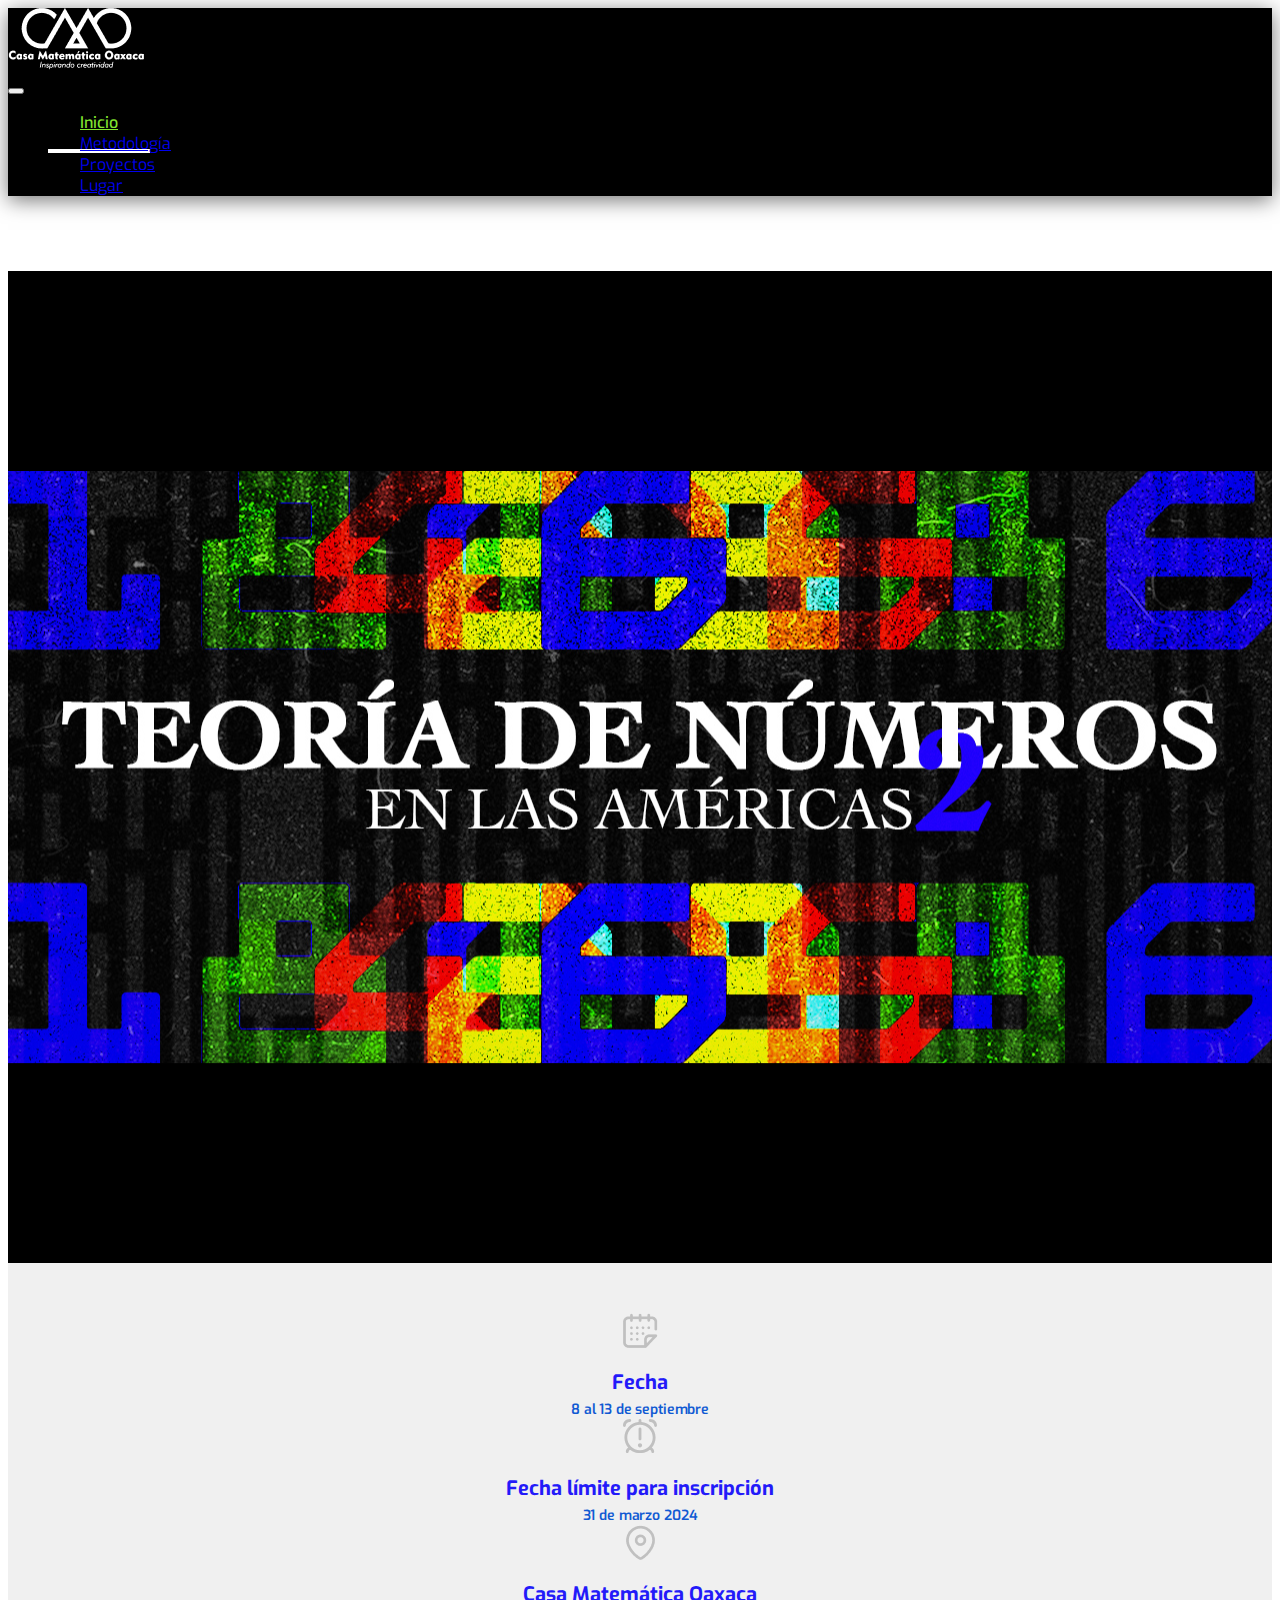
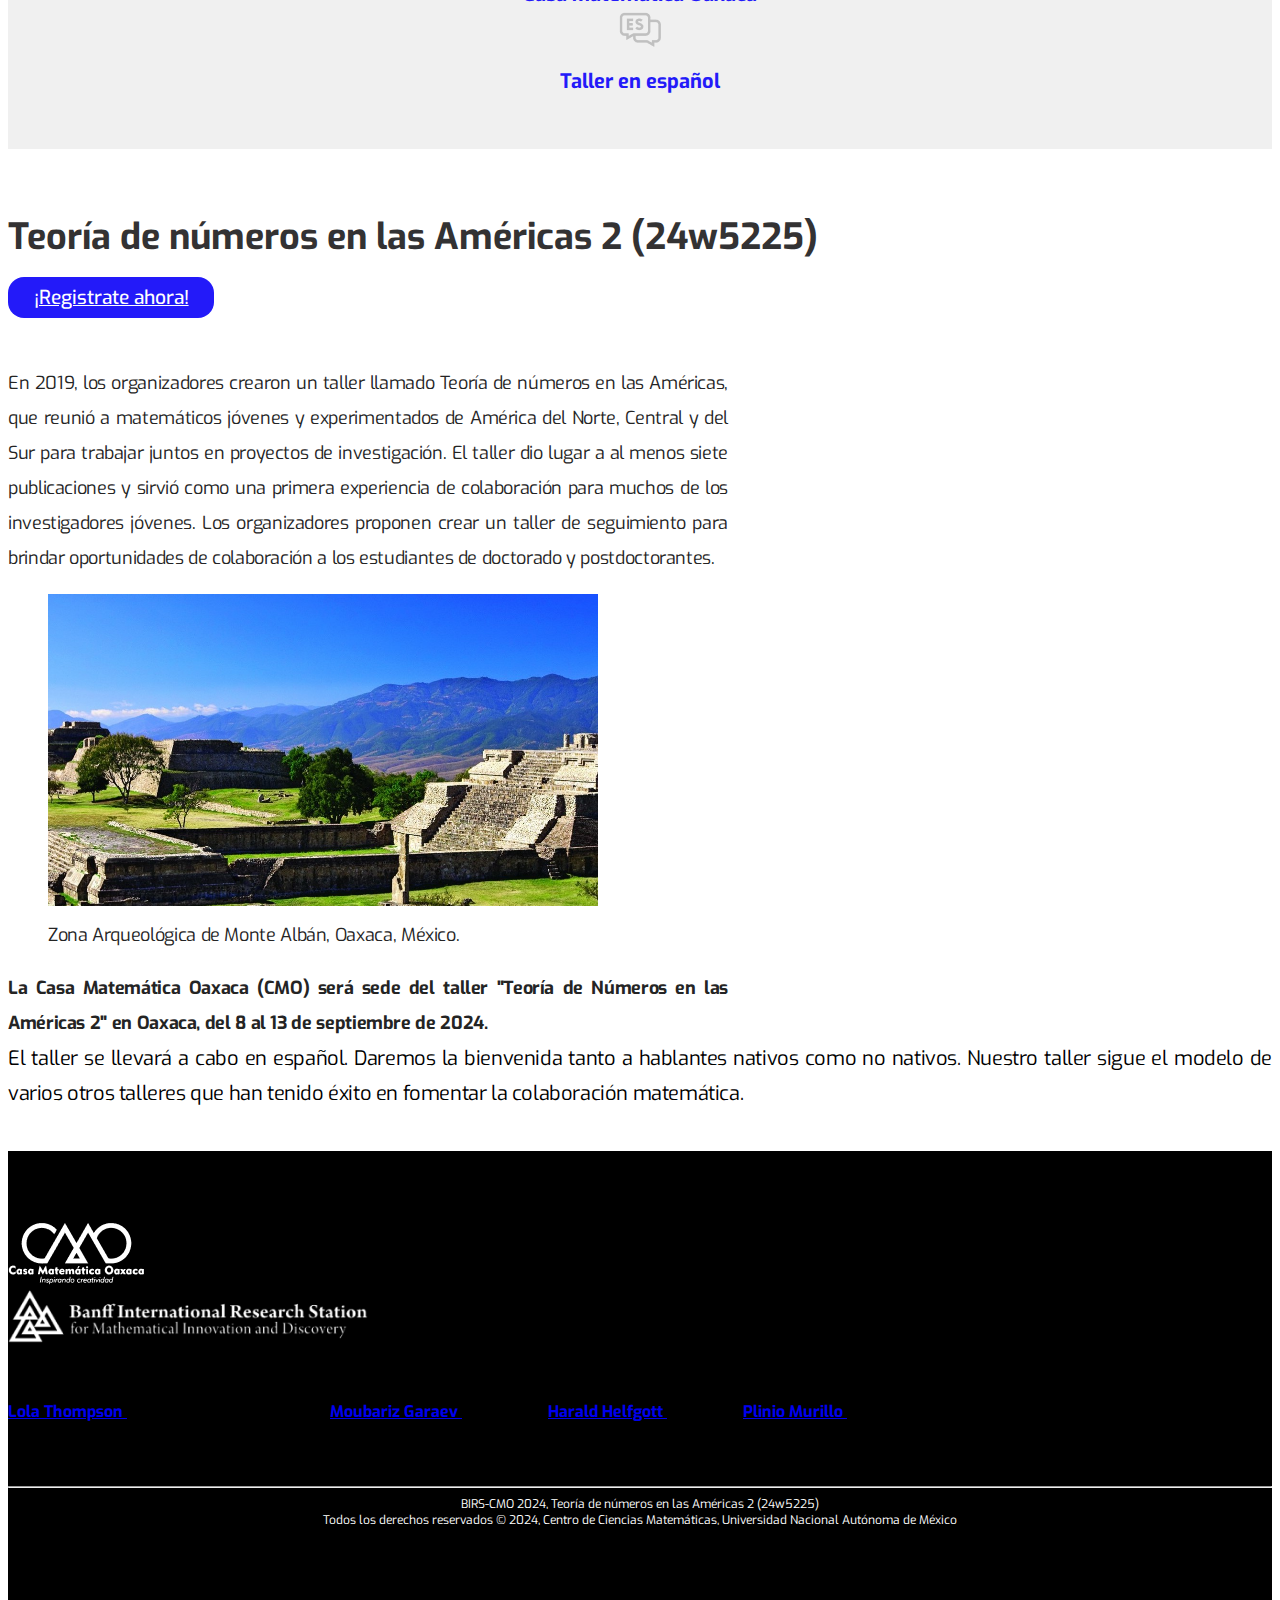
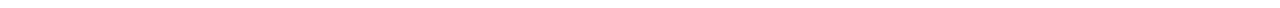
==== index.html @ ac8e4919 "ultimos ajustes" ====
<!doctype html>
<html lang="en">
<head>
    <meta charset="utf-8">
    <meta name="viewport" content="width=device-width, initial-scale=1">

    <link rel="preconnect" href="https://fonts.googleapis.com">
    <link rel="preconnect" href="https://fonts.gstatic.com" crossorigin>
    <link href="https://fonts.googleapis.com/css2?family=Exo:ital,wght@0,100;0,200;0,300;0,400;0,500;0,600;0,700;0,800;0,900;1,100;1,200;1,300;1,400;1,500;1,600;1,700;1,800;1,900&display=swap" rel="stylesheet">
    <link href="https://cdn.jsdelivr.net/npm/bootstrap@5.0.2/dist/css/bootstrap.min.css" rel="stylesheet" integrity="sha384-EVSTQN3/azprG1Anm3QDgpJLIm9Nao0Yz1ztcQTwFspd3yD65VohhpuuCOmLASjC" crossorigin="anonymous">
    <link rel="stylesheet" href="css/ccm.css">

    <title>Teoría de números en las Américas 2 (24w5225)</title>

</head>
<body>

<nav class="shadow navbar navbar-expand-lg navbar-dark fixed-top">
    <div class="container">
        <div>
            <img class="d-none d-md-inline-block" src="img/CMO.png" alt="Escudo UNAM" alt="Casa Matemática Oaxaca">
        </div>
        <button class="navbar-toggler" type="button" data-bs-toggle="collapse" data-bs-target="#navbarNav" aria-controls="navbarNav" aria-expanded="false" aria-label="Toggle navigation">
            <span class="navbar-toggler-icon"></span>
        </button>
        <div class="collapse navbar-collapse" id="navbarNav">
            <ul class="navbar-nav ms-auto ">
                <li class="nav-item">
                    <a class="nav-link active" aria-current="page" href="index.html">Inicio</a>
                </li>
                <li class="nav-item">
                    <a class="nav-link" href="metodologia.html">Metodología</a>
                </li>
                <li class="nav-item">
                    <a class="nav-link" href="proyectos.html">Proyectos</a>
                </li>
                <li class="nav-item">
                    <a class="nav-link" href="lugar.html">Lugar</a>
                </li>
            </ul>
        </div>
    </div>
</nav>

<div class="hero-image">

</div>

<section id="infographic">
    <div class="container">
        <div class="d-flex flex-column flex-md-row justify-content-evenly">
            <div class="d-flex flex-column mb-5">
                <div class="info-icon">
                    <img class="img" src="img/calendar.png" alt="Location icon">
                </div>
                <div class="info-graph-title">Fecha</div>
                <div class="info-graph-subtitle">8 al 13 de septiembre</div>
            </div>
            <div class="d-flex flex-column mb-5">
                <div class="info-icon">
                    <svg width="34" height="35" viewBox="0 0 34 35" fill="none" xmlns="http://www.w3.org/2000/svg">
                        <g opacity="0.2" clip-path="url(#clip0_27_1245)">
                            <path d="M18.4172 3.02326V1.54142C18.4172 0.758006 17.7839 0.124756 17.0005 0.124756C16.2171 0.124756 15.5838 0.758006 15.5838 1.54142V3.02326C7.6519 3.74151 1.41715 10.4268 1.41715 18.5414C1.41715 22.4203 2.84232 25.9733 5.1954 28.7032C3.9969 29.3393 2.83382 30.5689 2.83382 32.7081C2.83382 33.4915 3.46707 34.1248 4.25049 34.1248C5.0339 34.1248 5.66715 33.4915 5.66715 32.7081C5.66715 31.2914 6.88265 31.0166 7.23965 30.967C7.33882 30.9557 7.43515 30.9344 7.52582 30.9047C10.1537 32.922 13.439 34.1248 16.9991 34.1248C20.5592 34.1248 23.8487 32.922 26.4766 30.9018C26.5616 30.9302 26.6508 30.9514 26.7429 30.9642C27.1169 31.0152 28.3324 31.29 28.3324 32.7067C28.3324 33.4901 28.9657 34.1233 29.7491 34.1233C30.5325 34.1233 31.1657 33.4901 31.1657 32.7067C31.1657 30.5675 30.0027 29.3378 28.8042 28.7018C31.1572 25.9718 32.5824 22.4188 32.5824 18.54C32.5824 10.4253 26.3477 3.74009 18.4157 3.02184L18.4172 3.02326ZM4.25049 18.5414C4.25049 11.5105 9.96957 5.79142 17.0005 5.79142C24.0314 5.79142 29.7505 11.5105 29.7505 18.5414C29.7505 25.5723 24.0314 31.2914 17.0005 31.2914C9.96957 31.2914 4.25049 25.5723 4.25049 18.5414ZM34.0005 6.49976C34.0005 7.28317 33.3672 7.91642 32.5838 7.91642C31.8004 7.91642 31.1672 7.28317 31.1672 6.49976C31.1672 4.78276 29.7831 2.95809 27.2217 2.95809C26.4383 2.95809 25.8051 2.32484 25.8051 1.54142C25.8051 0.758006 26.4383 0.124756 27.2217 0.124756C31.0241 0.124756 34.0005 2.92551 34.0005 6.49976ZM1.41715 7.91642C0.633738 7.91642 0.000488281 7.28317 0.000488281 6.49976C0.000488281 2.92551 2.97832 0.124756 6.77924 0.124756C7.56265 0.124756 8.1959 0.758006 8.1959 1.54142C8.1959 2.32484 7.56265 2.95809 6.77924 2.95809C4.21649 2.95809 2.83382 4.78276 2.83382 6.49976C2.83382 7.28317 2.20057 7.91642 1.41715 7.91642ZM18.4172 10.0414V19.9581C18.4172 20.7415 17.7839 21.3748 17.0005 21.3748C16.2171 21.3748 15.5838 20.7415 15.5838 19.9581V10.0414C15.5838 9.25801 16.2171 8.62476 17.0005 8.62476C17.7839 8.62476 18.4172 9.25801 18.4172 10.0414ZM19.1255 26.3331C19.1255 27.5061 18.1735 28.4581 17.0005 28.4581C15.8275 28.4581 14.8755 27.5061 14.8755 26.3331C14.8755 25.1601 15.8275 24.2081 17.0005 24.2081C18.1735 24.2081 19.1255 25.1601 19.1255 26.3331Z" fill="black"/>
                        </g>
                        <defs>
                            <clipPath id="clip0_27_1245">
                                <rect width="34" height="34" fill="white" transform="translate(0.000488281 0.124756)"/>
                            </clipPath>
                        </defs>
                    </svg></div>
                <div class="info-graph-title">Fecha límite para inscripción</div>
                <div class="info-graph-subtitle">31 de marzo 2024</div>
            </div>

            <div class="d-flex flex-column mb-5">
                <div class="info-icon">
                    <img class="img" src="img/location.png" alt="Location icon">
                </div>
                <div class="info-graph-title">Casa Matemática Oaxaca</div>
            </div>
            <div class="d-flex flex-column mb-5">
                <div class="info-icon">
                    <img class="img" src="img/message.png" alt="Languaje icon">
                </div>
                <div class="info-graph-title">Taller en español</div>
            </div>
        </div>
    </div>

</section>

<section id="program">
    <div class="container">
        <h1>Teoría de números en las Américas 2 (24w5225)</h1>
        <div class="d-flex justify-content-center">
            <div class="text-align-center">
                <a href="#" class="btn btn-primary btn-lg mt-5 rounded-pill" tabindex="-1" role="button" aria-disabled="true">¡Registrate ahora!</a>
            </div>
        </div>
        <div class="course row d-flex flex-row">
            <div class="abstract col-lg-6 col-xs-12 col-sm-12 justify-content-center d-flex flex-column ">
                En 2019, los organizadores crearon un taller llamado Teoría de números en las Américas, que reunió a matemáticos
                jóvenes y experimentados de América del Norte, Central y del Sur para trabajar juntos en proyectos de investigación.
                El taller dio lugar a al menos siete publicaciones y sirvió como una primera experiencia de colaboración para
                muchos de los investigadores jóvenes. Los organizadores proponen crear un taller de seguimiento para brindar
                oportunidades de colaboración a los estudiantes de doctorado y postdoctorantes.</div>
            <div class="abstract col-lg-6 col-xs-12 col-sm-12 col-md-6 d-flex align-items-center justify-content-center ">

                <figure class="figure">
                    <img src="img/montealban.jpeg" class="figure-img img-fluid rounded" width="550px" height="312px">
                    <figcaption class="figure-caption text-end">Zona Arqueológica de Monte Albán, Oaxaca, México.</figcaption>
                </figure>

            </div>
            <div class="abstract col-lg-6 d-flex justify-content-center col-sm-12 col-xs-12 col-md-12 ">
                <strong> La Casa Matemática Oaxaca (CMO) será sede del taller "Teoría de Números en las Américas 2" en Oaxaca,
                    del 8 al 13 de septiembre de 2024.</strong>
            </div>
        </div>

        <div class="p-5 black mt-5 bg-dark text-white container-fluid ">
            El taller se llevará a cabo en español. Daremos la bienvenida tanto a hablantes nativos como no nativos.
            Nuestro taller sigue el modelo de varios otros talleres que han tenido éxito en fomentar la colaboración
            matemática.
        </div>

</section>



<section id="footer">
    <div class="container ">
        <div class="d-flex flex-column justify-content-center flex-md-row justify-content-md-around">
          <!--  <div class="sponsor mb-3"><img src="img/UNAM.png" alt="Logo UNAM"></div>
            <div class="sponsor mb-3"><img src="img/CCM.png" alt="Logo CCM"></div>-->
            <a href="https://www.birs.ca/cmo" target="_blank">
                <div class="sponsor mb-3"><img src="img/CMO.png" alt="Logo Casa Matemática Oaxaca"></div>
            </a>
            <a href="https://www.birs.ca/" target="_blank">
                <div class="sponsor mb-3"><img src="img/BANF.png" width="360px" alt="Logo BANF"></div>
            </a>
        </div>
        <div class="pt-3 d-flex flex-column justify-content-center flex-md-row justify-content-md-around">
            <p class="text-white"><strong>Comité organizador</strong></p>
        </div>
        <div class="d-flex flex-column justify-content-center flex-md-row justify-content-md-around">
            <p class="text-white">
                <a href="http://www.lolathompson.com/" target="_blank" class="link-light">
                    <strong>Lola Thompson</strong>
                </a>
                - <em>Universidad de Utrecht</em> &nbsp;&nbsp;|&nbsp;&nbsp;
                <a href="https://matmor.unam.mx/~garaev/" target="_blank" class="link-light">
                    <strong>Moubariz Garaev</strong>
                </a>
                – <em>UNAM</em> &nbsp;&nbsp;|&nbsp;&nbsp;
                <a href="https://webusers.imj-prg.fr/~harald.helfgott/anglais/" target="_blank" class="link-light">
                    <strong>Harald Helfgott</strong>
                </a>
                - <em>CNRS</em> &nbsp;&nbsp;|&nbsp;&nbsp;
                <a href="https://sites.google.com/view/pliniogpmurillo" target="_blank" class="link-light">
                    <strong>Plinio Murillo</strong>
                </a>
                - <em>Universidad Federal Fluminense</em>
            </p>
        </div>
        <hr>
        <div class="copyright">
            BIRS-CMO 2024, Teoría de números en las Américas 2 (24w5225)<br>
            Todos los derechos reservados © 2024, Centro de Ciencias Matemáticas, Universidad Nacional Autónoma de México
        </div>
    </div>
</section>

<script src="https://cdn.jsdelivr.net/npm/bootstrap@5.0.2/dist/js/bootstrap.bundle.min.js" integrity="sha384-MrcW6ZMFYlzcLA8Nl+NtUVF0sA7MsXsP1UyJoMp4YLEuNSfAP+JcXn/tWtIaxVXM" crossorigin="anonymous"></script>

</body>
</html>
---- css/ccm.css ----
body, html {
    font-family: 'Exo', sans-serif;
}

.hero-image {
    /*background-image: url("../img/BANNER_INICIO1.jpg");*/
    /*background-repeat: no-repeat;*/
    /*background-size: cover;*/
    /*position: relative;*/
    /* min-height: 550px; */
    /* padding: 16px; */
    /*z-index: 0;*/
    margin-bottom: 24px;
    margin-top: 75px;
}

.hero-text {
    margin-top: 30px;
    max-width: 100%;
}

.hero-l {
    margin-left: 12px;
    margin-top: 200px;
}

.hero-title-blue {
    font-style: normal;
    font-weight: 900;
    font-size: 50px;
    line-height: 52px;
    color: #105AD3;
}

.hero-title-red {
    font-weight: 700;
    font-size: 32px;
    line-height: 34px;
    color: #EF255A;
}

.hero-subtitle-red {
    font-weight: 400;
    font-size: 24px;
    line-height: 28px;
    color: #EF255A;
    max-width: 80%;
}

.hero-location {
    font-size: 16px;
    line-height: 20px;
    color: #969696;
    max-width: 70%;

}

.hero-r {
    position: relative;
}

.hero-year {
    font-weight: 900;
    font-size: 62px;
    line-height: 64px;
    color: #969696;
    position: absolute;
    transform-origin: 0 0;
    transform: rotate(90deg);
    left: 12px;
    top: 200px;
}

.btn {
    padding: 0.5rem 1.6rem;
    font-size: 1.2rem;
    font-weight: 500;
    border-radius: 1rem;
    transition: color .15s ease-in-out,background-color .15s ease-in-out,border-color .15s ease-in-out,box-shadow .15s ease-in-out;
}

.btn-primary {
    color: #fff;
    background-color: #231AF9;
    border-color: #231AF9;
}

.btn-success {
    color: #fff;
    background-color: #105AD3;
    border-color: #105AD3;
}

.btn-success:hover {
    color: #fff;
    background-color: #0e4297;
    border-color: #0e4297;
}

#infographic {
    padding: 50px 0;
    background-color: #F0F0F0;
}

.info-icon {
    text-align: center;
    margin-bottom: 16px;
}

.info-graph-title {
    font-weight: 700;
    font-size: 20px;
    line-height: 27px;
    text-align: center;
    color: #231AF9;
    margin-bottom: 4px;
}

.info-graph-subtitle {
    font-weight: 600;
    font-size: 14px;
    line-height: 19px;
    /* identical to box height */

    text-align: center;
    letter-spacing: -0.01em;

    color: #105AD3;
    /*color: #878787; */
}

#program {
    padding: 40px 0;
}

#program h1 {
    font-weight: 700;
    font-size: 36px;
    line-height: 48px;
    color: #333233;
}

.course {
    margin-top: 3.5rem;
}

.course-title {
    font-weight: 700;
    font-size: 24px;
    line-height: 24px;
    color: #CF305A;
    margin-bottom: 8px;
    margin-top: 32px;
    max-width: 720px;
}

.professor {
    font-weight: 700;
    font-size: 18px;
    line-height: 19px;
    color: #105AD3;

}

.university {
    font-size: 18px;
    margin-left: 12px;
    color: #767676;
}

.abstract {
    font-weight: 400;
    font-size: 16px;
    line-height: 35px;
    letter-spacing: -0.02em;
    max-width: 720px;
    color: #242424;
    margin-top: 12px;
    text-align: justify;
    text-justify: inter-word;
}

.black {
    font-weight: 400;
    font-size: 20px;
    line-height: 35px;
    letter-spacing: -0.02em;
    text-align: justify;
    text-justify: inter-word;
}

.text-primary {
    color: #231AF9!important;
}

.bg-primary {
    background-color: #231AF9!important;
}

.border-primary {
    border-color: #231AF9!important;
}

#dinamica {
    padding: 60px 0;
}

#dinamica p {
    max-width: 720px;
}

.timeline-section {
    background-color: #F0F0F0;
    padding: 48px 24px;
    overflow: scroll;
}

.timeline-container {
    position: relative;

    min-height: 150px;
    /*min-width: 700px;*/
}

.timeline-container::after {
    content: '';
    position: absolute;
    top: 50%;
    left: 0;
    border-top: 1px solid#105AD3;
    background: #105AD3;
    width: 100%;
    transform: translateY(-50%);
}

.tl-top {
    position: relative;
    min-width: 100px;
}

.tl-down {
    position: relative;
    min-width: 100px;
}

.tl-top::after {
    content: '';
    position: absolute;
    top: 3.5rem;
    bottom: 50%;
    left: 50%;
    border-right: 1px solid #105AD3;
    z-index: 1;
}

.tl-down::after {
    content: '';
    position: absolute;
    bottom: 3.5rem;
    top: 50%;
    left: 50%;
    border-right: 1px solid #105AD3;
    z-index: 1;
}

.tl-circle {
    margin: auto;
    height: 10px;
    width: 10px;
    background-color: #105AD3;
    border-radius: 50%;
    display: inline-block;
}

.tl-item {
    position: relative;
}

.tl-top .tl-item::after {
    /* The circles on the timeline */
    content: '';
    position: absolute;
    width: 10px;
    height: 10px;
    top: 28px;
    left: 45.5px;
    background-color: #105AD3;
    border: 1px solid #105AD3;
    border-radius: 50%;
    z-index: 1;
}

.tl-down .tl-item::before {
    /* The circles on the timeline */
    content: '';
    position: absolute;
    width: 10px;
    height: 10px;
    top: -12px;
    left: 45.5px;
    background-color: #105AD3;
    border: 1px solid #105AD3;
    border-radius: 50%;
    z-index: 1;
}

.text-red {
    font-weight: 700;
    font-size: 18px;
    color: #EF255A;
    text-align: center;
}

#proyectos {
    padding: 60px 0;
}

#proyectos p {
    max-width: 720px;
}

.mw-720 {
    max-width: 720px;
}

.minw-960 {
    min-width: 960px;
}

.text-blue {
    color: #105AD3;
    font-weight: 500;
}

#schedule {
    padding: 72px 0;
    background-color: #F0F0F0;
}

#footer {
    padding: 72px 0;
    background-color: black;
}

#footer hr {
    margin-top: 64px;
    color: #FFFFFF;
}

.copyright {
    font-weight: 400;
    font-size: 12px;
    line-height: 16px;
    text-align: center;
    color: #FFFFFF;
}

.navbar {
    box-shadow: 0 4px 20px rgba(0, 0, 0, 0.55)!important;
    z-index:1;
    background-color: black;

}

.nav-link {
    padding: 1rem 3em;
}

.navbar-dark .navbar-nav .nav-link.active, .navbar-dark .navbar-nav .show>.nav-link {
    color: #82E52F;
    font-weight: 500;
    border-bottom: 4px solid #fff!important;

}

.nav-tabs .nav-item.show .nav-link, .nav-tabs .nav-link.active {
    color: #495057;
    background-color: #ffecec;
    border-color: #dee2e6 #dee2e6 #f90000;
}

.table>:not(caption)>*>* {
    padding: 1.2rem 0.5rem;
}

#comite {
    padding: 40px 0;
}

#comite h3 {
    font-weight: 700;
    font-size: 24px;
    line-height: 27px;
    color: #EF255A;
    margin-bottom: 28px;

}

.list-group {
    max-width: 480px;
}


@media (min-width: 992px) {
    .navbar-expand-lg .navbar-nav .nav-link {
        padding-right: 2rem;
        padding-left: 2rem;
    }
}

@media (min-width: 576px) {

    .abstract {
        font-size: 18px;
    }

    .hero-image {
        min-height: 700px;
    }

    .hero-l {
        margin-left: 180px;
    }
}


@media (min-width: 768px) {

    .hero-image {
        background-image: url("../img/TEXT-BANNER.png");
        background-repeat: no-repeat;
        background-size: auto;
        background-position: center;
        position: relative;
        min-height: 592px;
        padding: 200px 200px;
        z-index: 0;
        margin-bottom: 0;
        background-color: black;

    }

    .hero-text {
        margin-left: 6rem!important;
    }

    .hero-l {
        margin-left: 180px;
        margin-top: 0px;
    }

    .hero-title-blue {
        font-style: normal;
        font-weight: 900;
        font-size: 135px;
        line-height: 120px;
        color: #105AD3;
    }

    .hero-title-red {
        font-weight: 700;
        font-size: 48px;
        line-height: 58px;
        color: #EF255A;
    }

    .hero-subtitle-red {
        font-weight: 400;
        font-size: 40px;
        line-height: 58px;
        color: #EF255A;
    }

    .hero-location {
        font-size: 18px;
        line-height: 22px;
        /* identical to box height */
        color: #969696;
    }

    .hero-r {
        position: relative;
    }

    .hero-year {
        font-weight: 900;
        font-size: 94px;
        line-height: 124px;
        color: #969696;
        position: absolute;
        transform-origin: 0 0;
        transform: rotate(90deg);
        left: 120px;
        top: auto;
    }

}
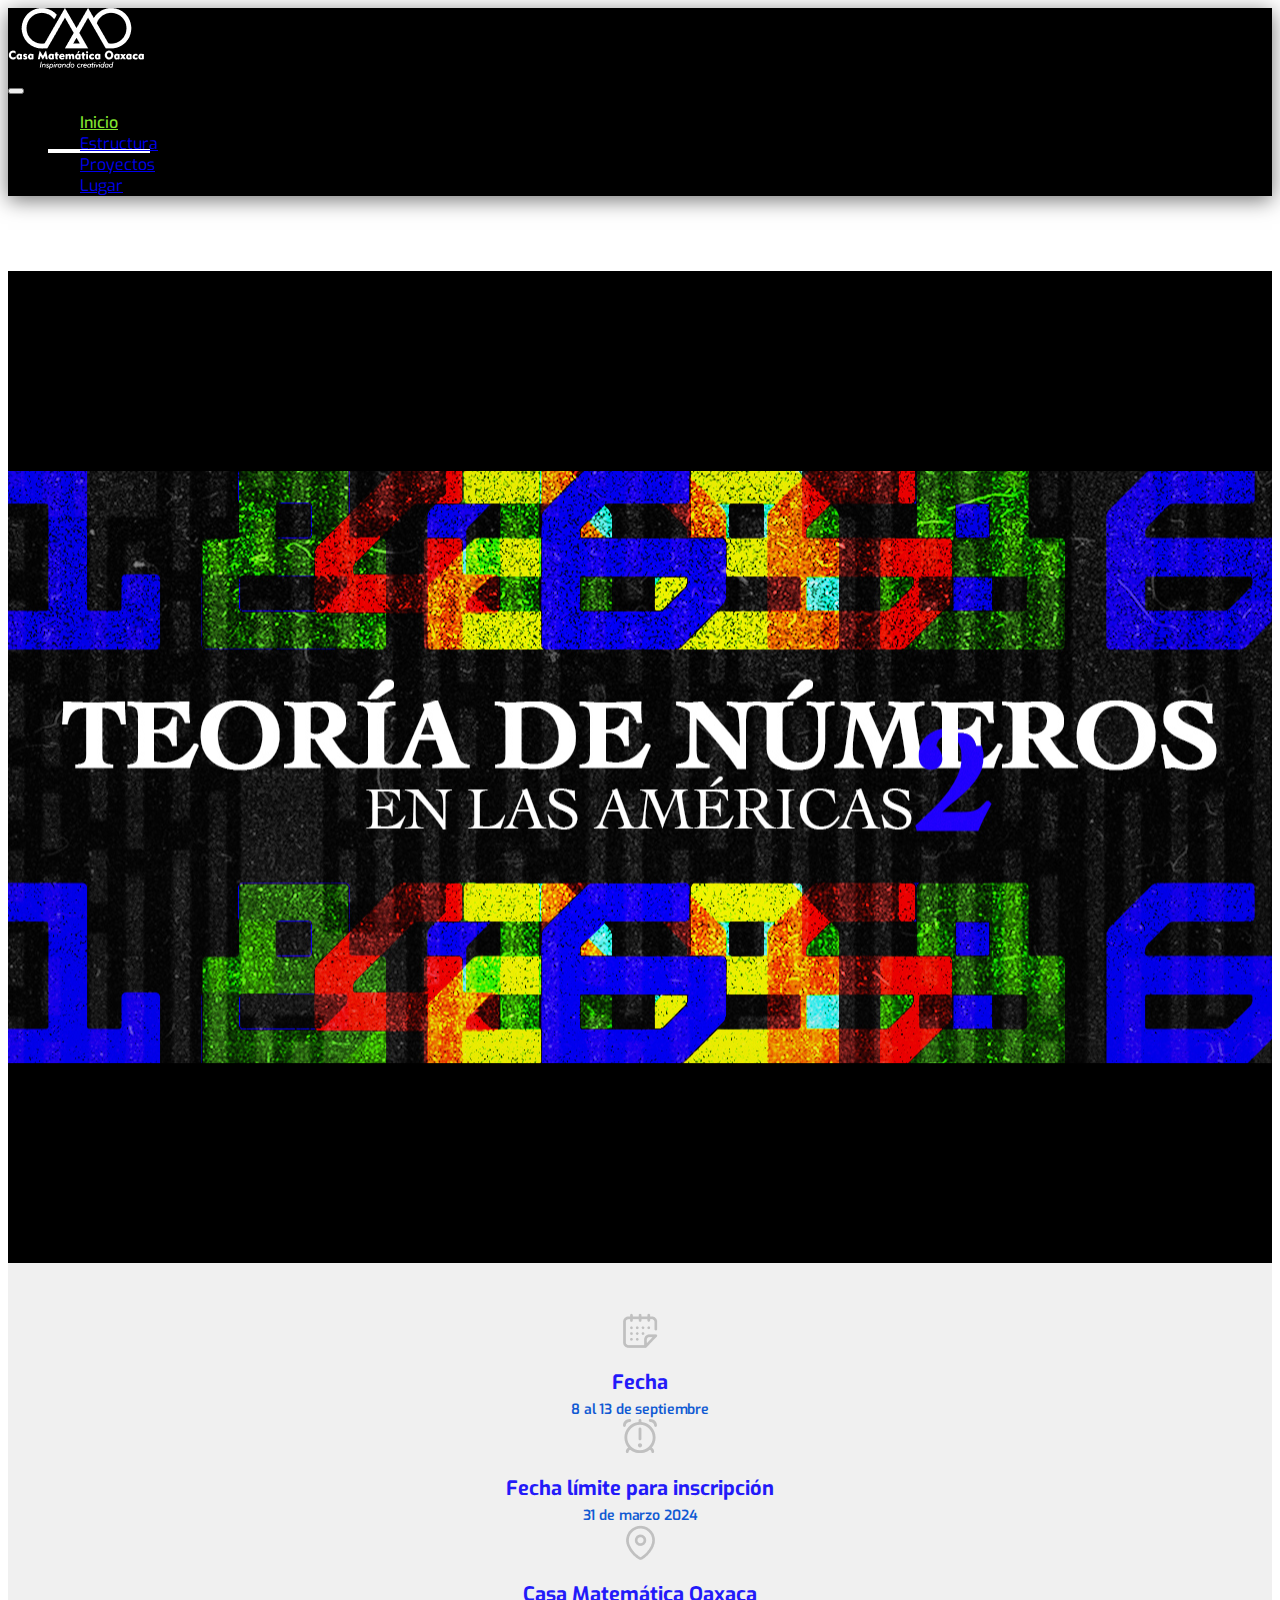
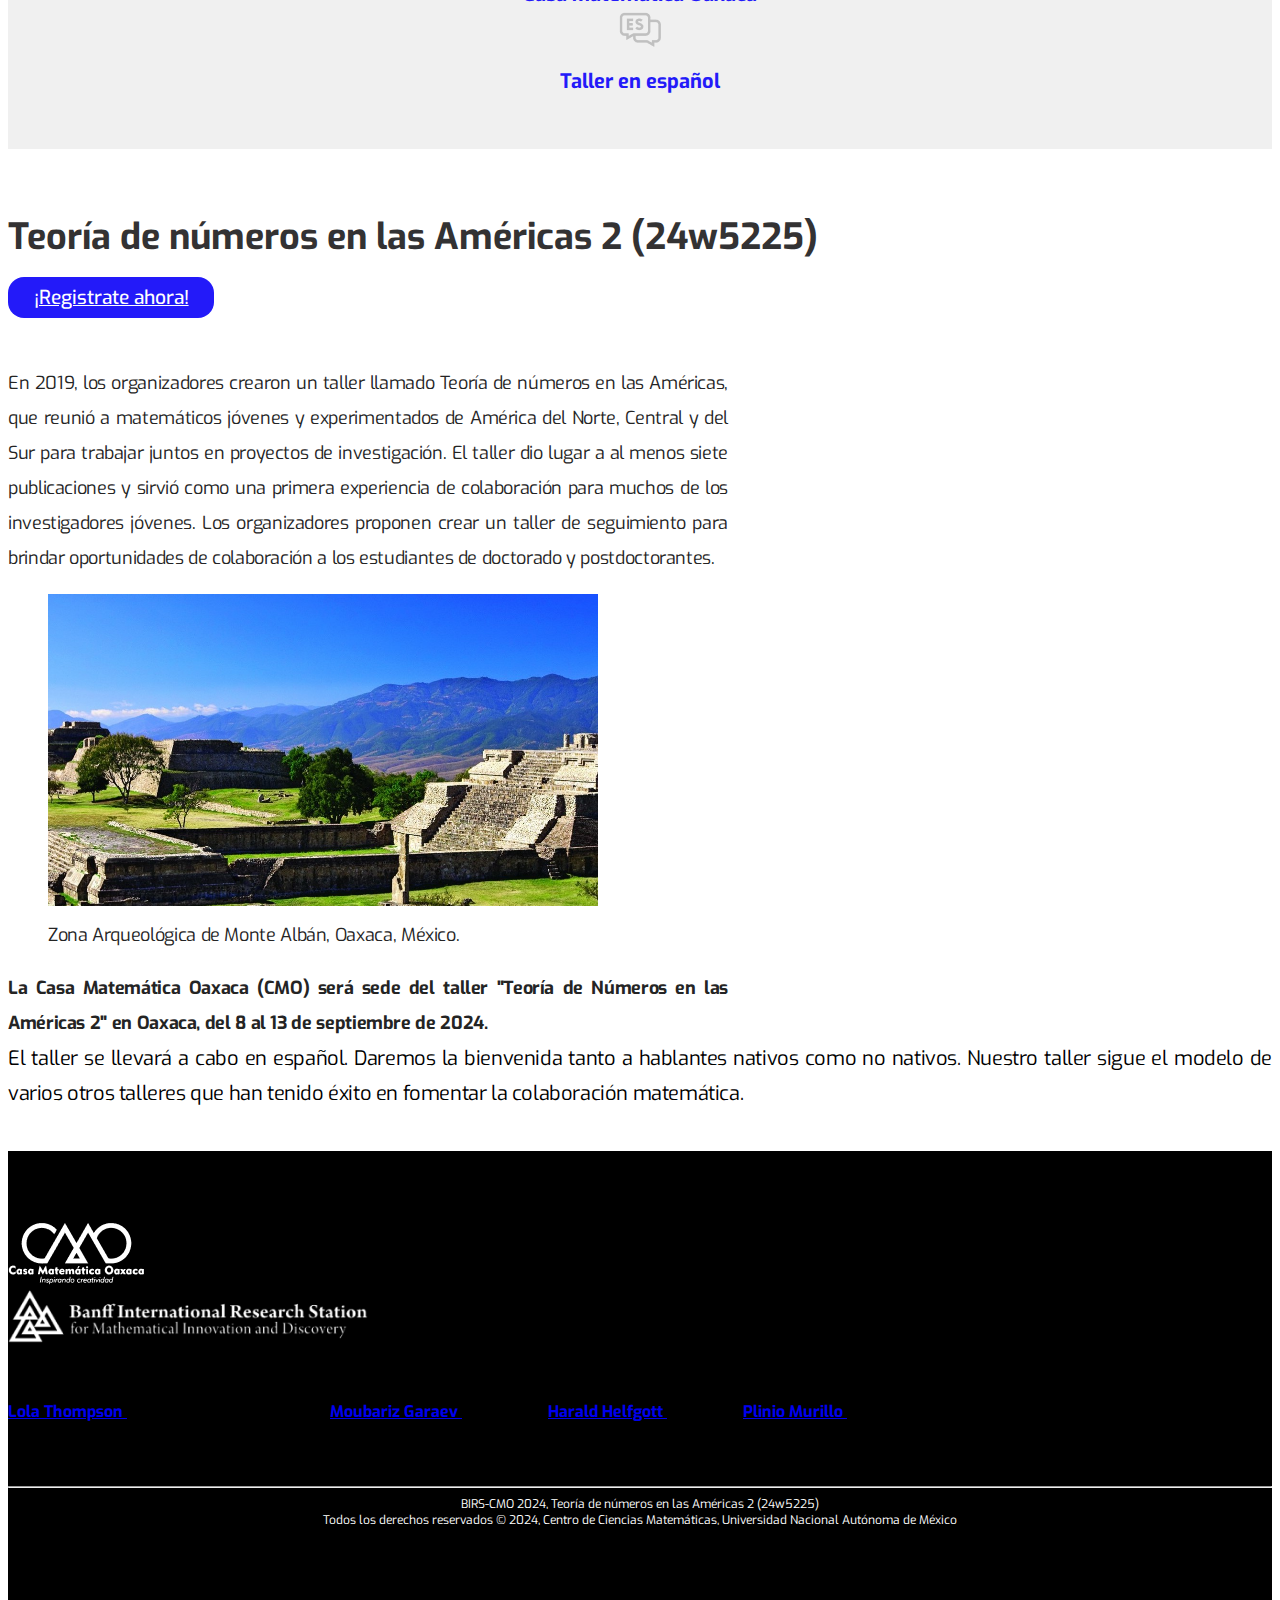
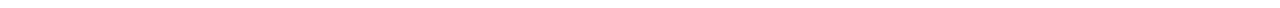
==== commit e3d11a0d: "cambio metodologia por estructura" ====
--- a/index.html
+++ b/index.html
@@ -29,7 +29,7 @@
                     <a class="nav-link active" aria-current="page" href="index.html">Inicio</a>
                 </li>
                 <li class="nav-item">
-                    <a class="nav-link" href="metodologia.html">Metodología</a>
+                    <a class="nav-link" href="estructura.html">Estructura</a>
                 </li>
                 <li class="nav-item">
                     <a class="nav-link" href="proyectos.html">Proyectos</a>
@@ -94,7 +94,7 @@
         <h1>Teoría de números en las Américas 2 (24w5225)</h1>
         <div class="d-flex justify-content-center">
             <div class="text-align-center">
-                <a href="#" class="btn btn-primary btn-lg mt-5 rounded-pill" tabindex="-1" role="button" aria-disabled="true">¡Registrate ahora!</a>
+                <a href="https://tic.matmor.unam.mx/birs-cmo/registro/new" target="_blank" class="btn btn-primary btn-lg mt-5 rounded-pill" tabindex="-1" role="button" aria-disabled="true">¡Registrate ahora!</a>
             </div>
         </div>
         <div class="course row d-flex flex-row">
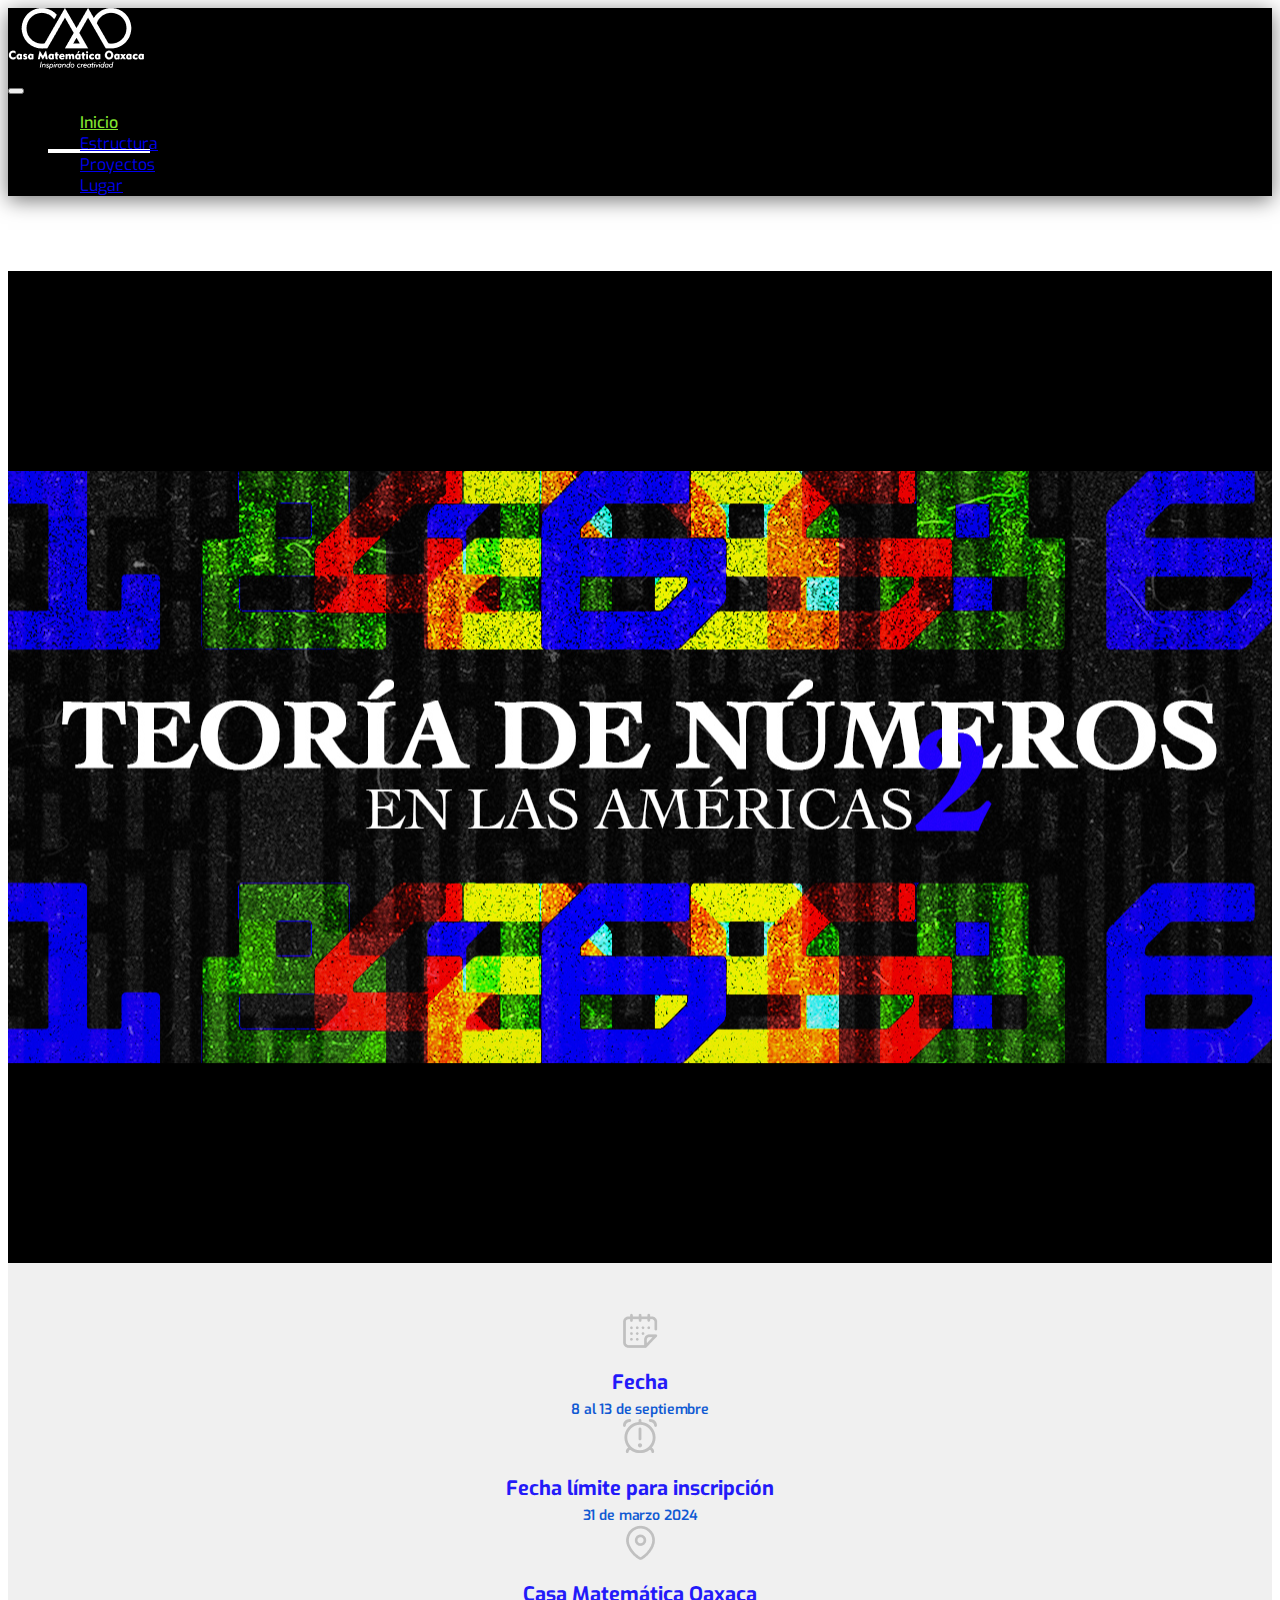
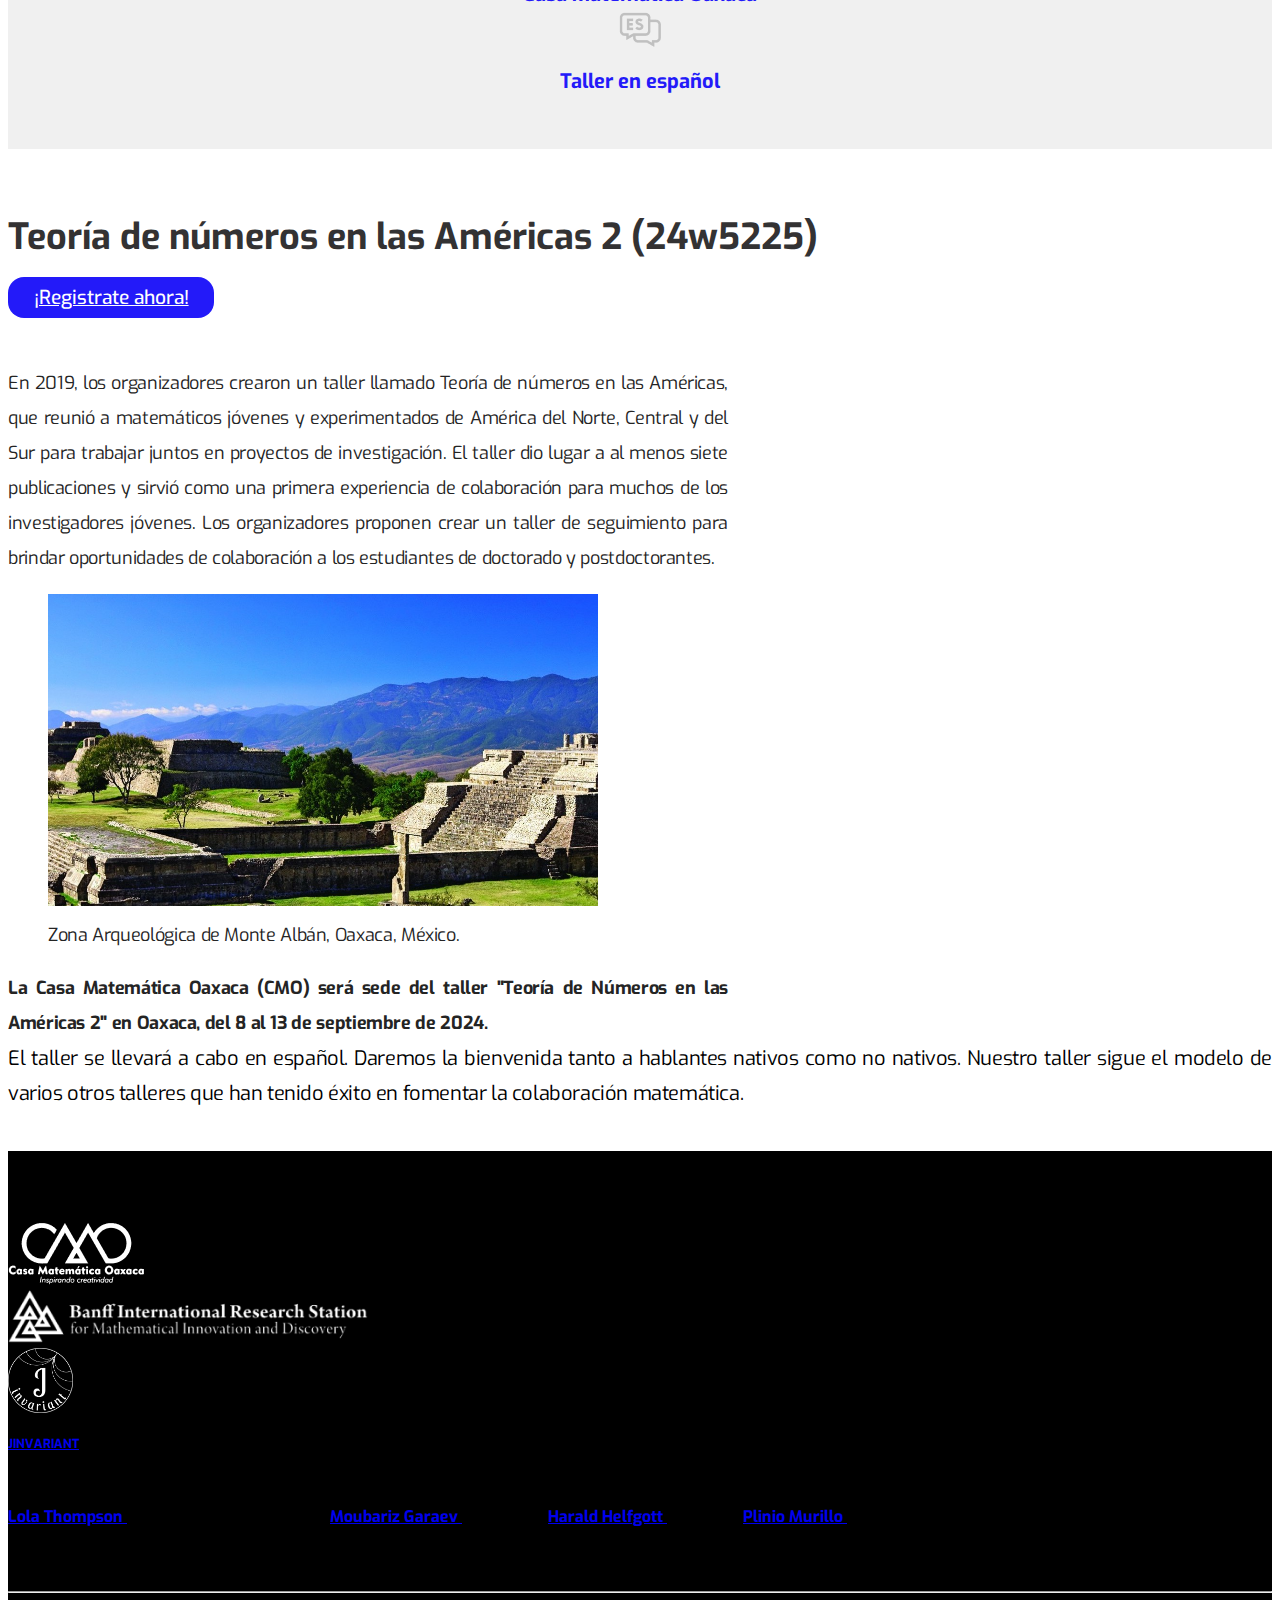
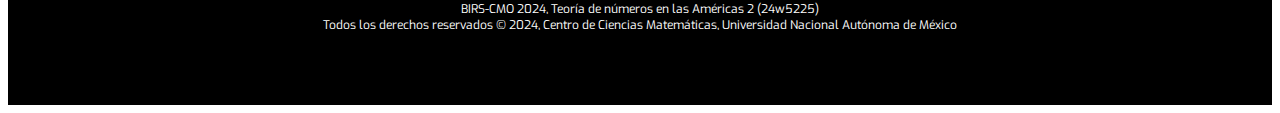
==== commit cb5a41f5: "sponsor JINVARIANT" ====
--- a/index.html
+++ b/index.html
@@ -130,7 +130,7 @@
 
 <section id="footer">
     <div class="container ">
-        <div class="d-flex flex-column justify-content-center flex-md-row justify-content-md-around">
+        <div class="d-flex flex-column justify-content-center flex-md-row justify-content-md-around align-items-center">
           <!--  <div class="sponsor mb-3"><img src="img/UNAM.png" alt="Logo UNAM"></div>
             <div class="sponsor mb-3"><img src="img/CCM.png" alt="Logo CCM"></div>-->
             <a href="https://www.birs.ca/cmo" target="_blank">
@@ -138,6 +138,11 @@
             </a>
             <a href="https://www.birs.ca/" target="_blank">
                 <div class="sponsor mb-3"><img src="img/BANF.png" width="360px" alt="Logo BANF"></div>
+            </a>
+            <a href="https://www.math.u-bordeaux.fr/~ybilu/jinvariant/" target="_blank" class="link-light text-decoration-none">
+                <div class="sponsor mb-3 text-center"><img src="img/logo_ANR.png" width="65px" alt="Logo JINVARIANT">
+                    <p class="text-white jinvariant "><strong><small>JINVARIANT</small></strong></p>
+                </div>
             </a>
         </div>
         <div class="pt-3 d-flex flex-column justify-content-center flex-md-row justify-content-md-around">
--- a/css/ccm.css
+++ b/css/ccm.css
@@ -208,6 +208,10 @@
 
 #dinamica p {
     max-width: 720px;
+}
+
+.jinvariant {
+    font-size: 15px;
 }
 
 .timeline-section {
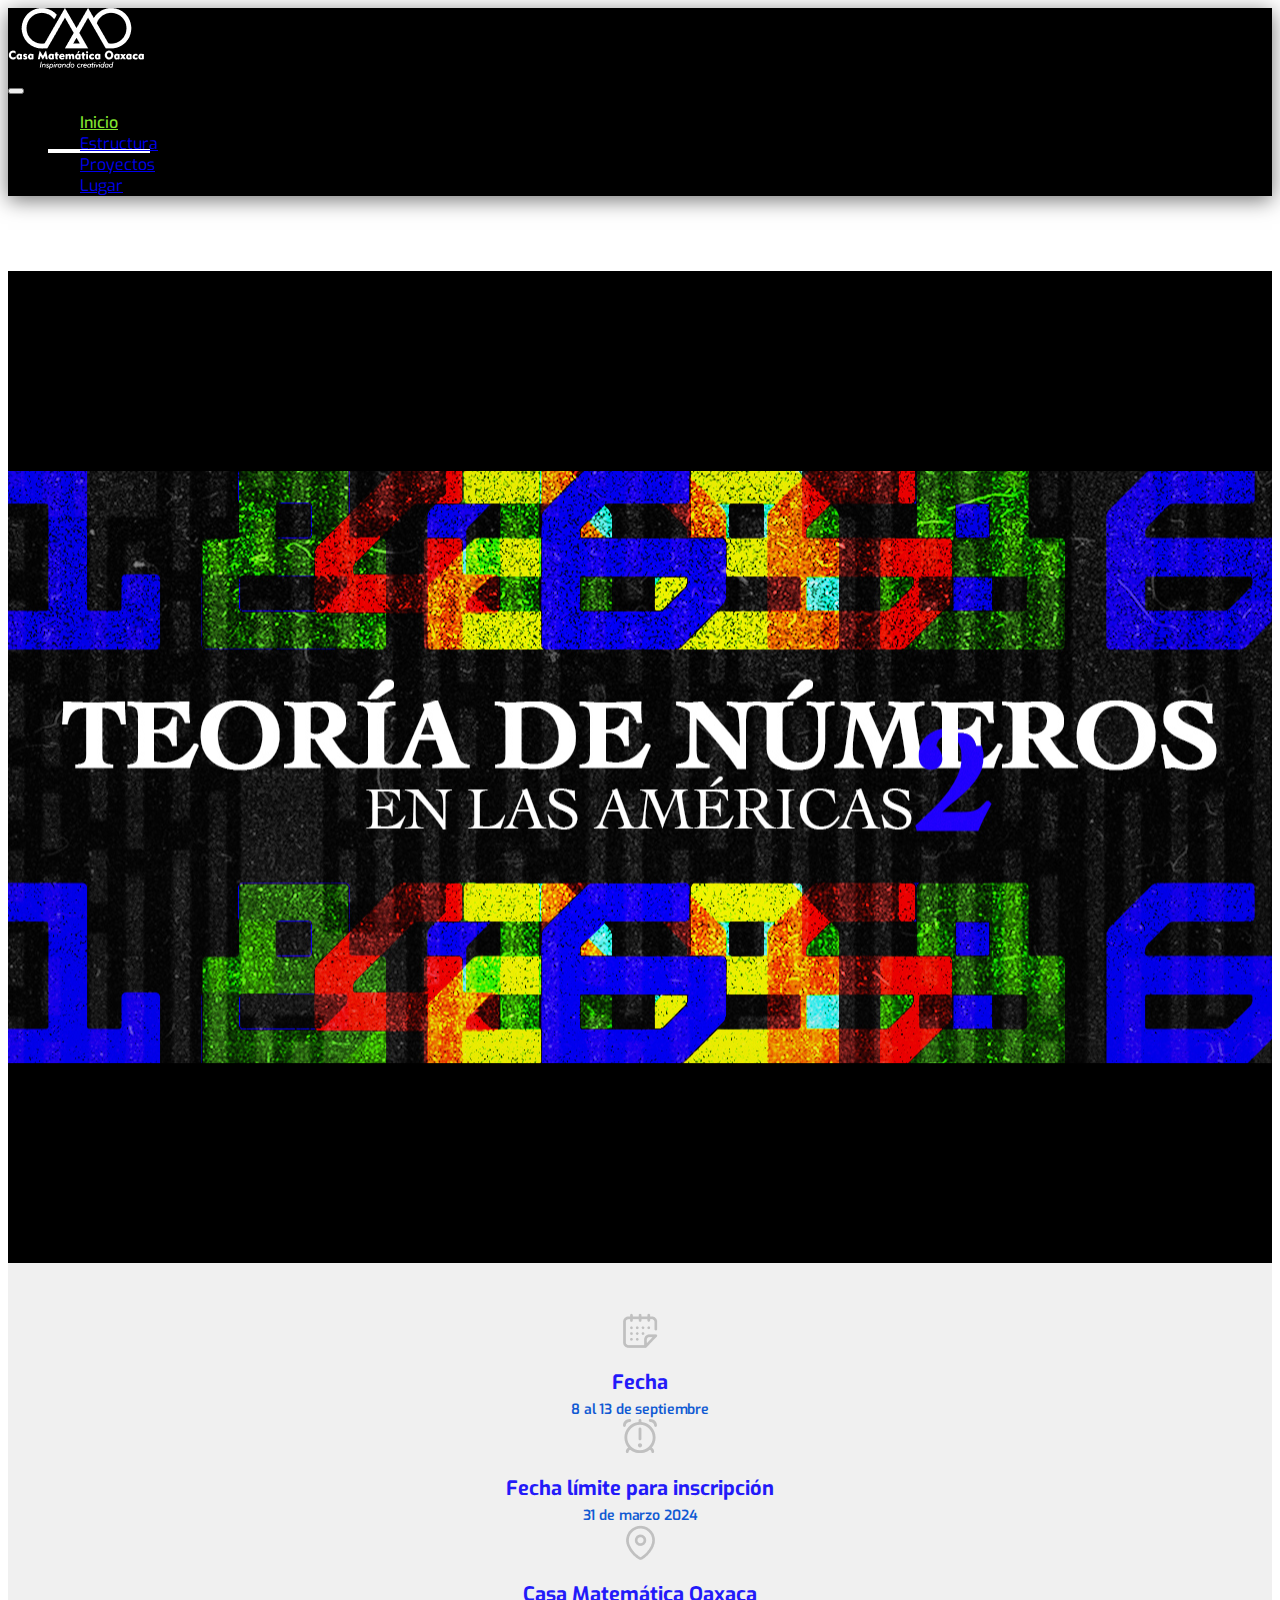
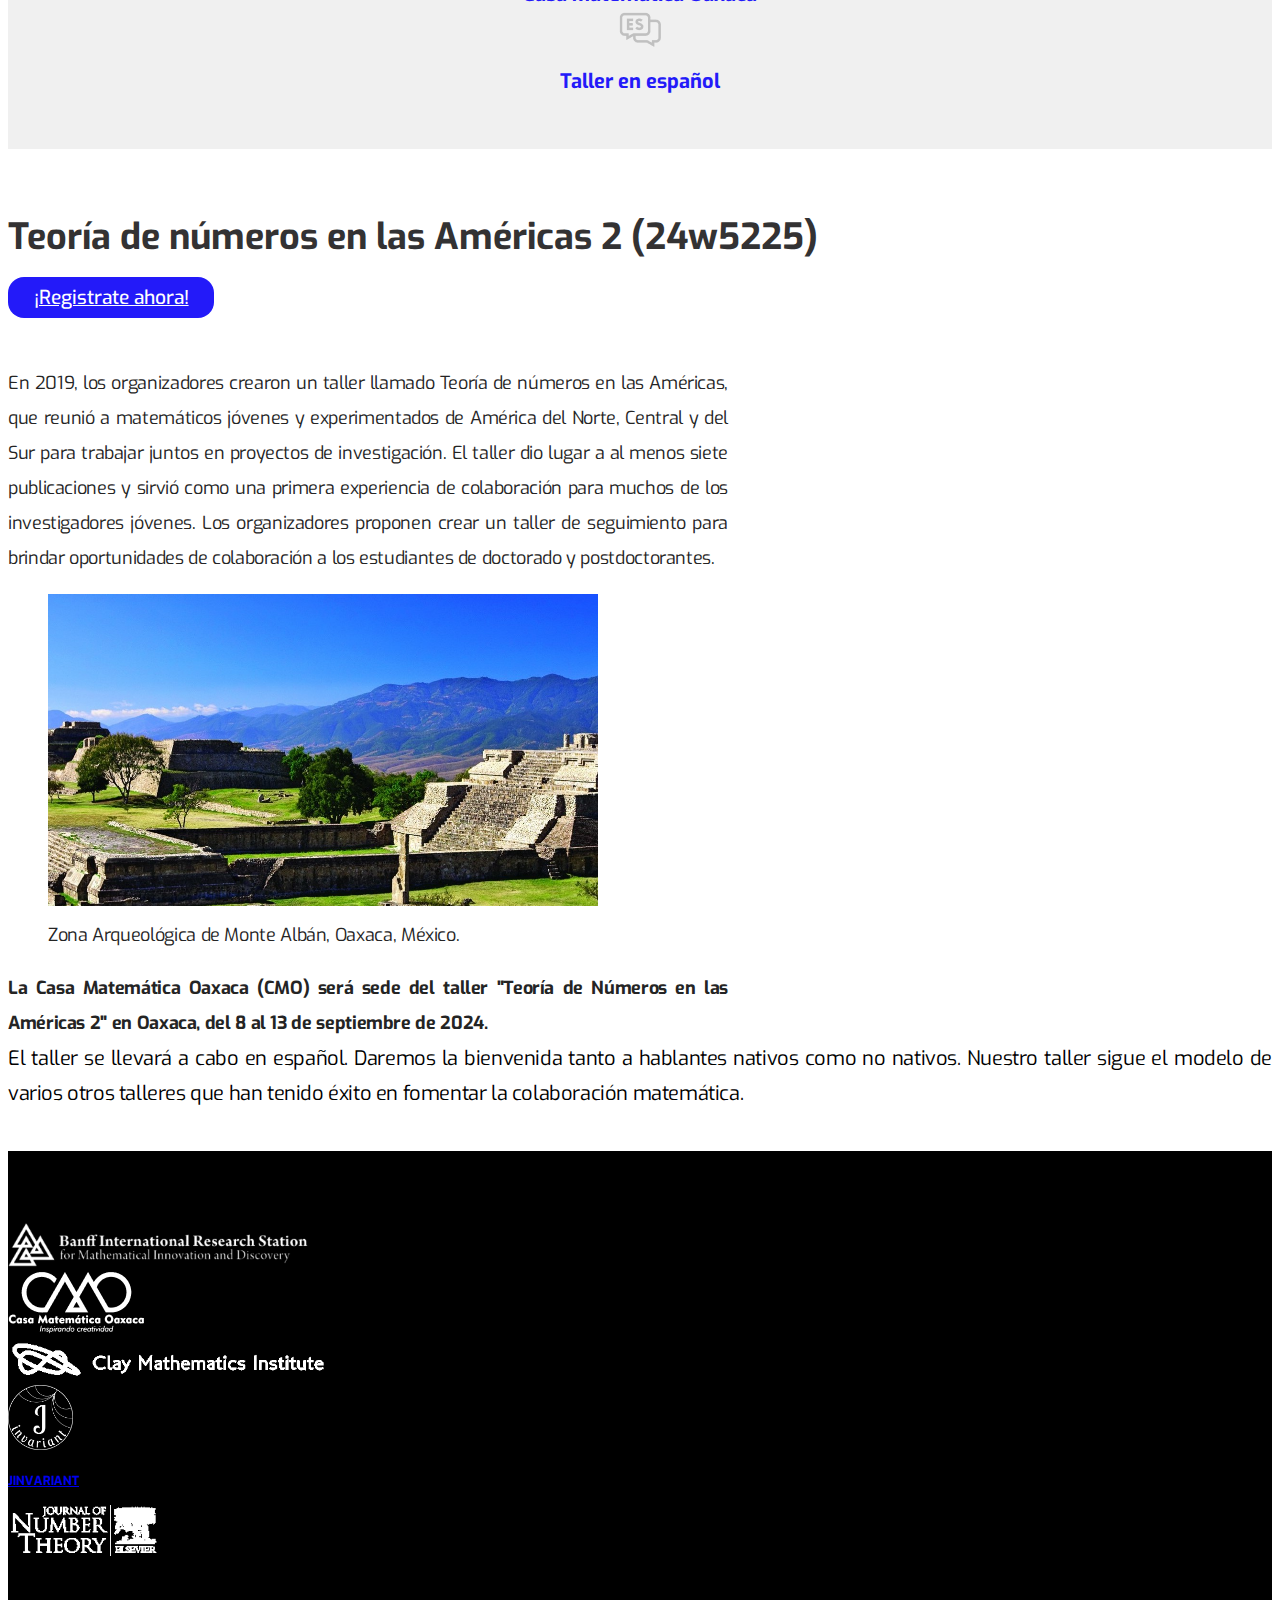
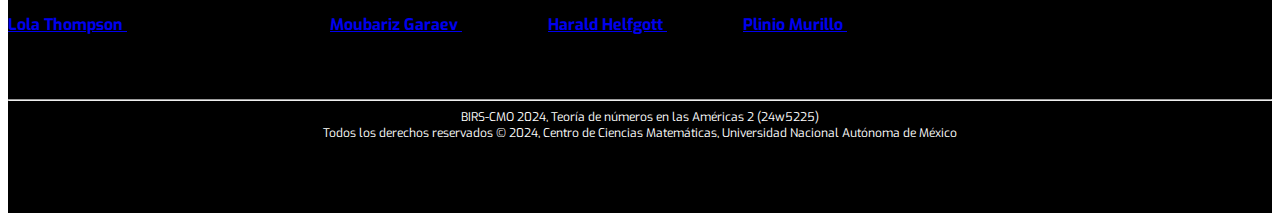
==== commit ce8a935e: "nuevos patrocinadores clay, elsevier" ====
--- a/index.html
+++ b/index.html
@@ -133,16 +133,22 @@
         <div class="d-flex flex-column justify-content-center flex-md-row justify-content-md-around align-items-center">
           <!--  <div class="sponsor mb-3"><img src="img/UNAM.png" alt="Logo UNAM"></div>
             <div class="sponsor mb-3"><img src="img/CCM.png" alt="Logo CCM"></div>-->
+            <a href="https://www.birs.ca/" target="_blank">
+                <div class="sponsor mb-3"><img src="img/BANF.png" width="300px" alt="Logo BANF"></div>
+            </a>
             <a href="https://www.birs.ca/cmo" target="_blank">
                 <div class="sponsor mb-3"><img src="img/CMO.png" alt="Logo Casa Matemática Oaxaca"></div>
             </a>
-            <a href="https://www.birs.ca/" target="_blank">
-                <div class="sponsor mb-3"><img src="img/BANF.png" width="360px" alt="Logo BANF"></div>
+            <a href="https://www.claymath.org/" target="_blank">
+                <div class="sponsor mb-3"><img src="img/clay-logo.png"  width="320px" alt="Logo Clay Mathematics Institute"></div>
             </a>
             <a href="https://www.math.u-bordeaux.fr/~ybilu/jinvariant/" target="_blank" class="link-light text-decoration-none">
                 <div class="sponsor mb-3 text-center"><img src="img/logo_ANR.png" width="65px" alt="Logo JINVARIANT">
                     <p class="text-white jinvariant "><strong><small>JINVARIANT</small></strong></p>
                 </div>
+            </a>
+            <a href="https://www.sciencedirect.com/journal/journal-of-number-theory" target="_blank">
+                <div class="sponsor mb-3"><img src="img/ELSEVIER.png"  width="150px" alt="Logo journal of number theory"></div>
             </a>
         </div>
         <div class="pt-3 d-flex flex-column justify-content-center flex-md-row justify-content-md-around">
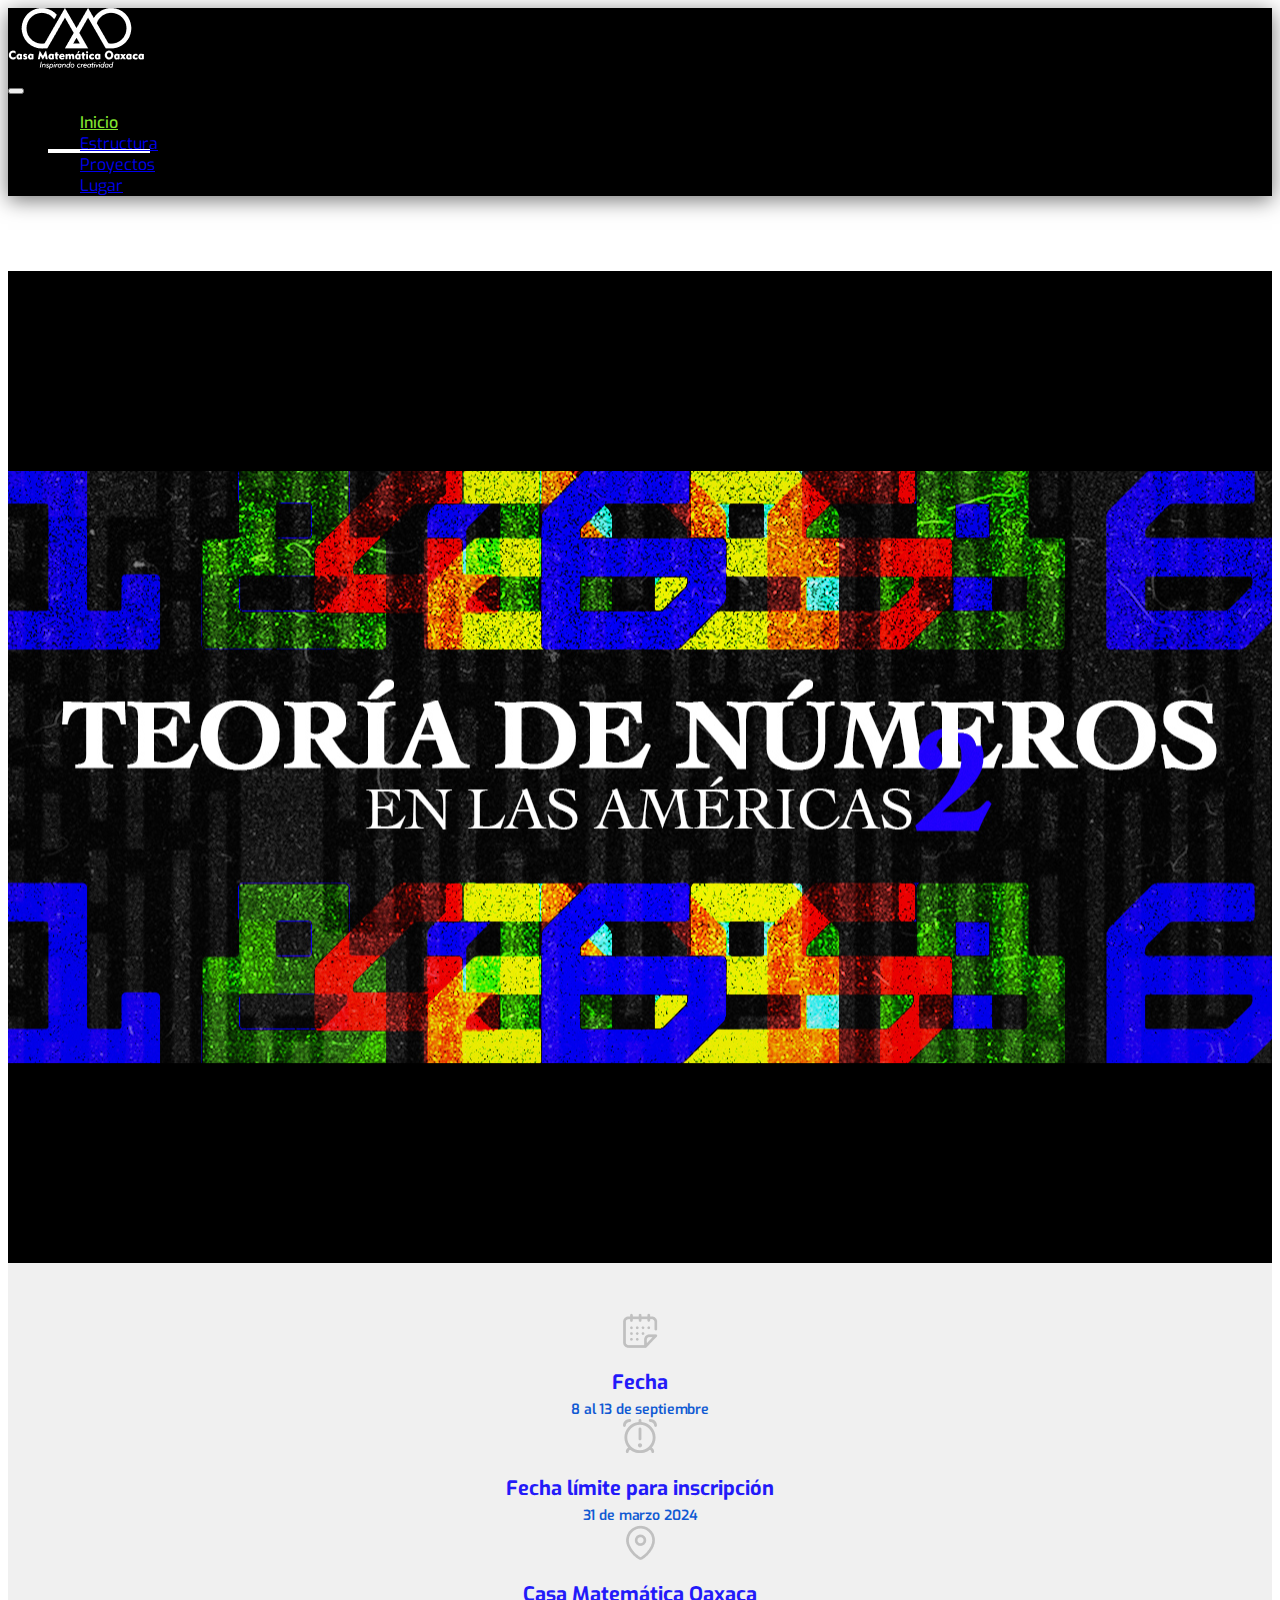
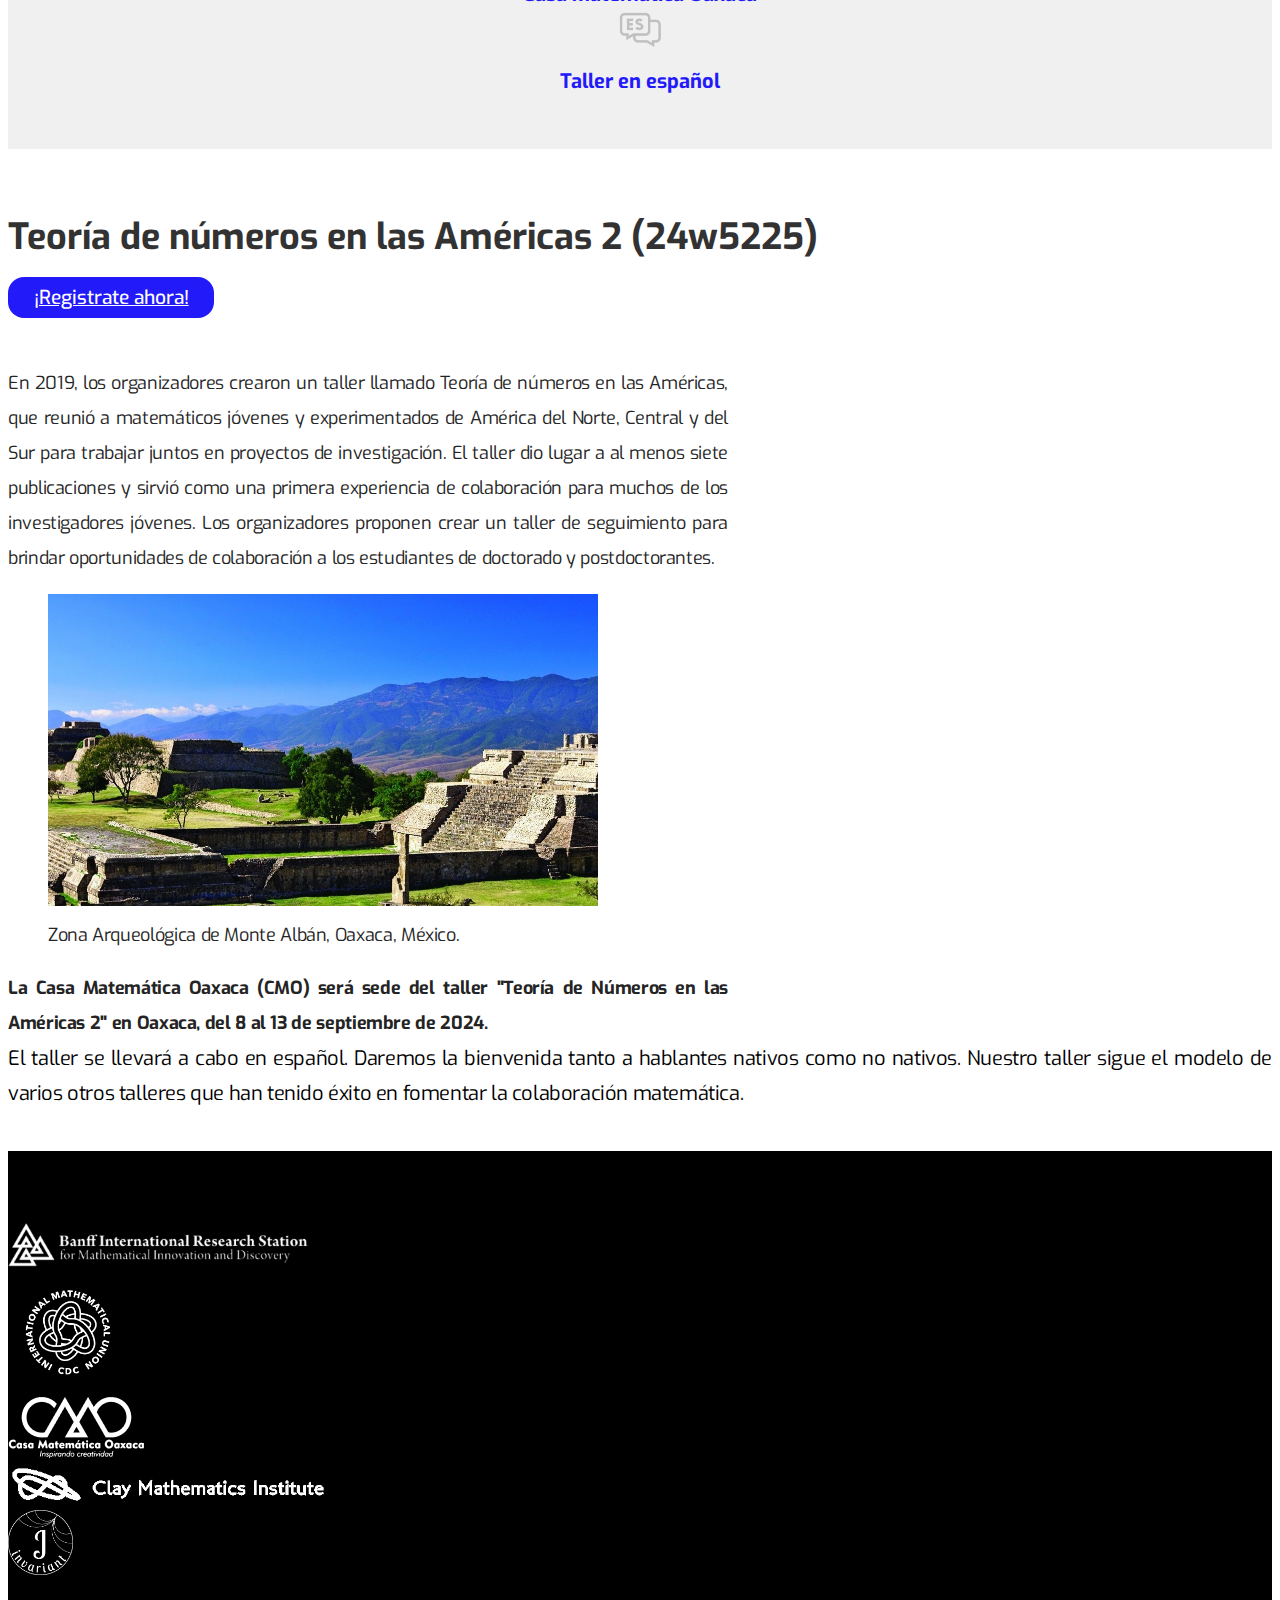
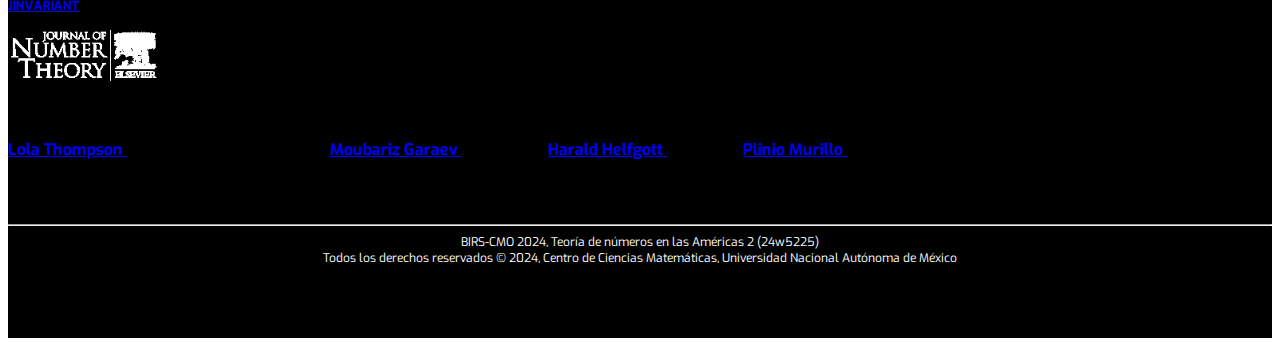
==== commit f81e618d: "nuevos patrocinador CDC" ====
--- a/index.html
+++ b/index.html
@@ -136,6 +136,9 @@
             <a href="https://www.birs.ca/" target="_blank">
                 <div class="sponsor mb-3"><img src="img/BANF.png" width="300px" alt="Logo BANF"></div>
             </a>
+            <a href="https://www.mathunion.org/cdc" target="_blank">
+                <div class="sponsor mb-3"><img src="img/cdc.png"  width="120px" alt="Logo CDC International Mathematical Union"></div>
+            </a>
             <a href="https://www.birs.ca/cmo" target="_blank">
                 <div class="sponsor mb-3"><img src="img/CMO.png" alt="Logo Casa Matemática Oaxaca"></div>
             </a>
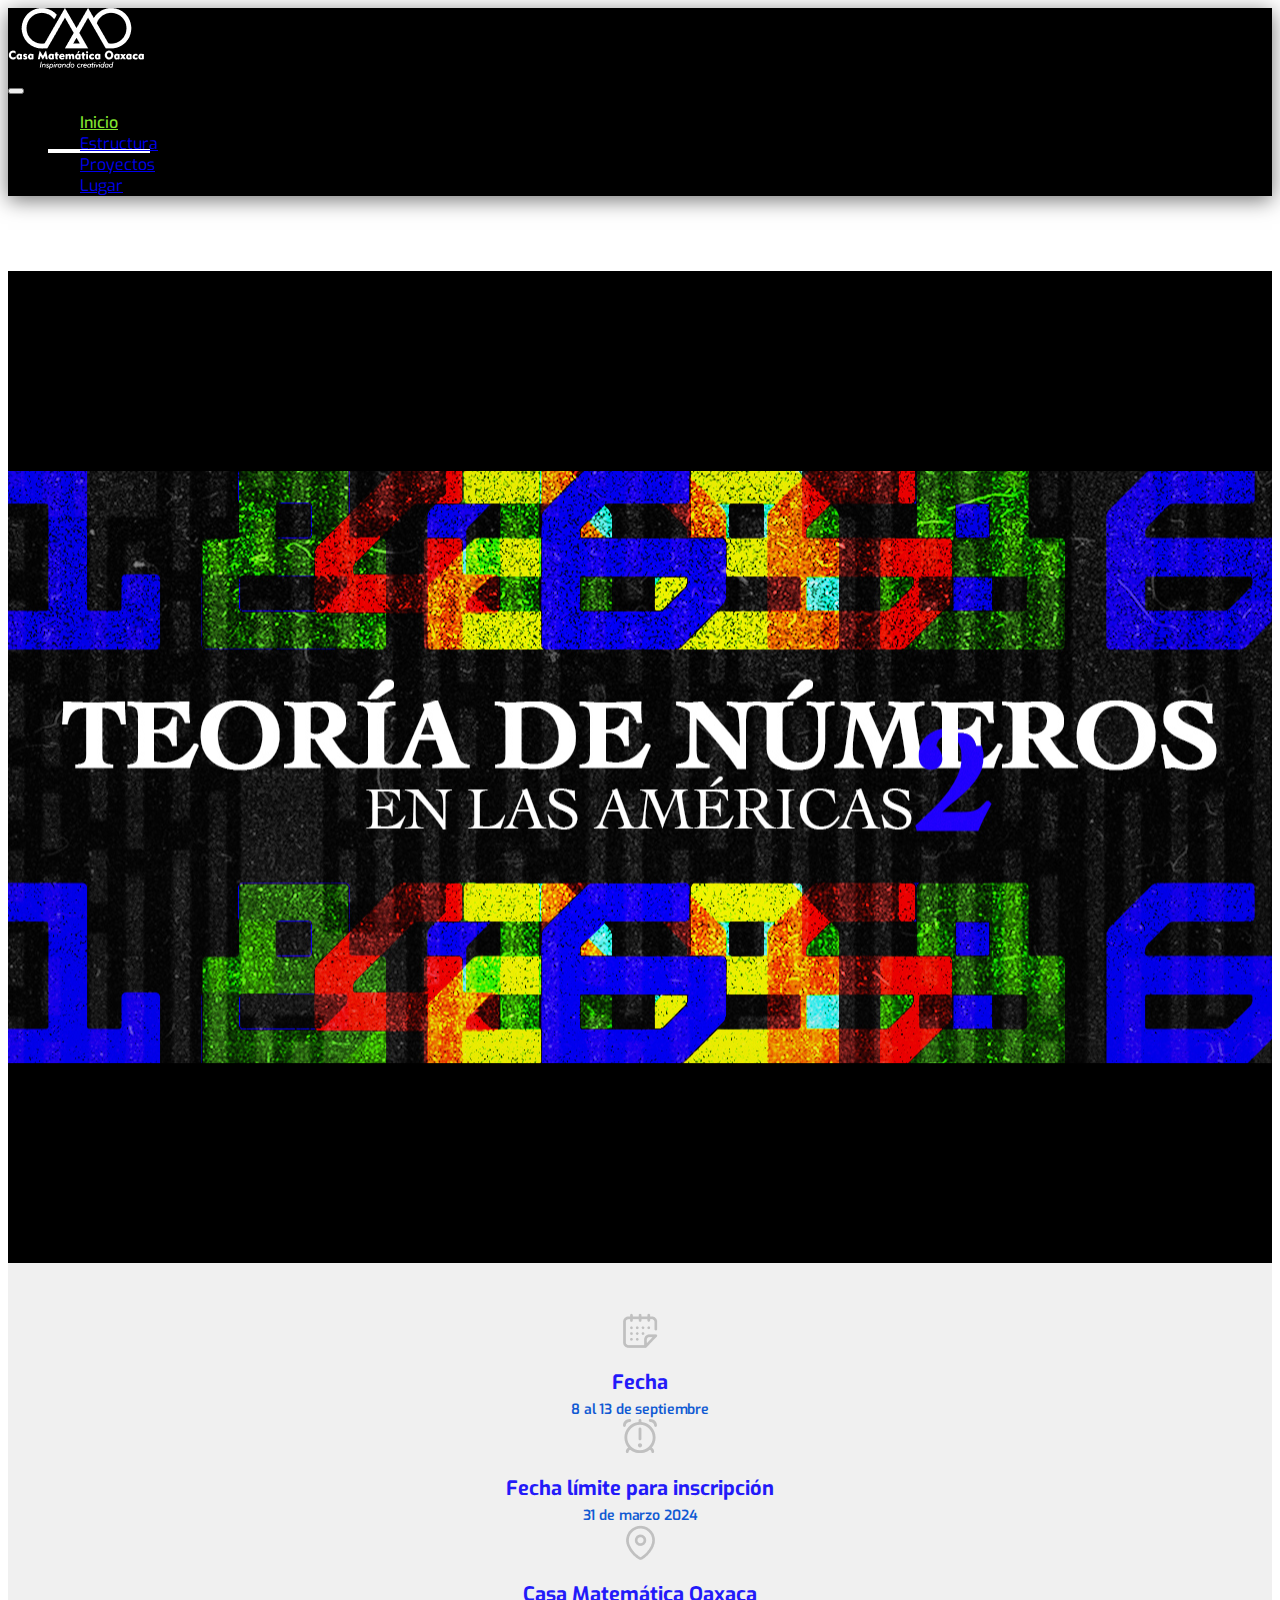
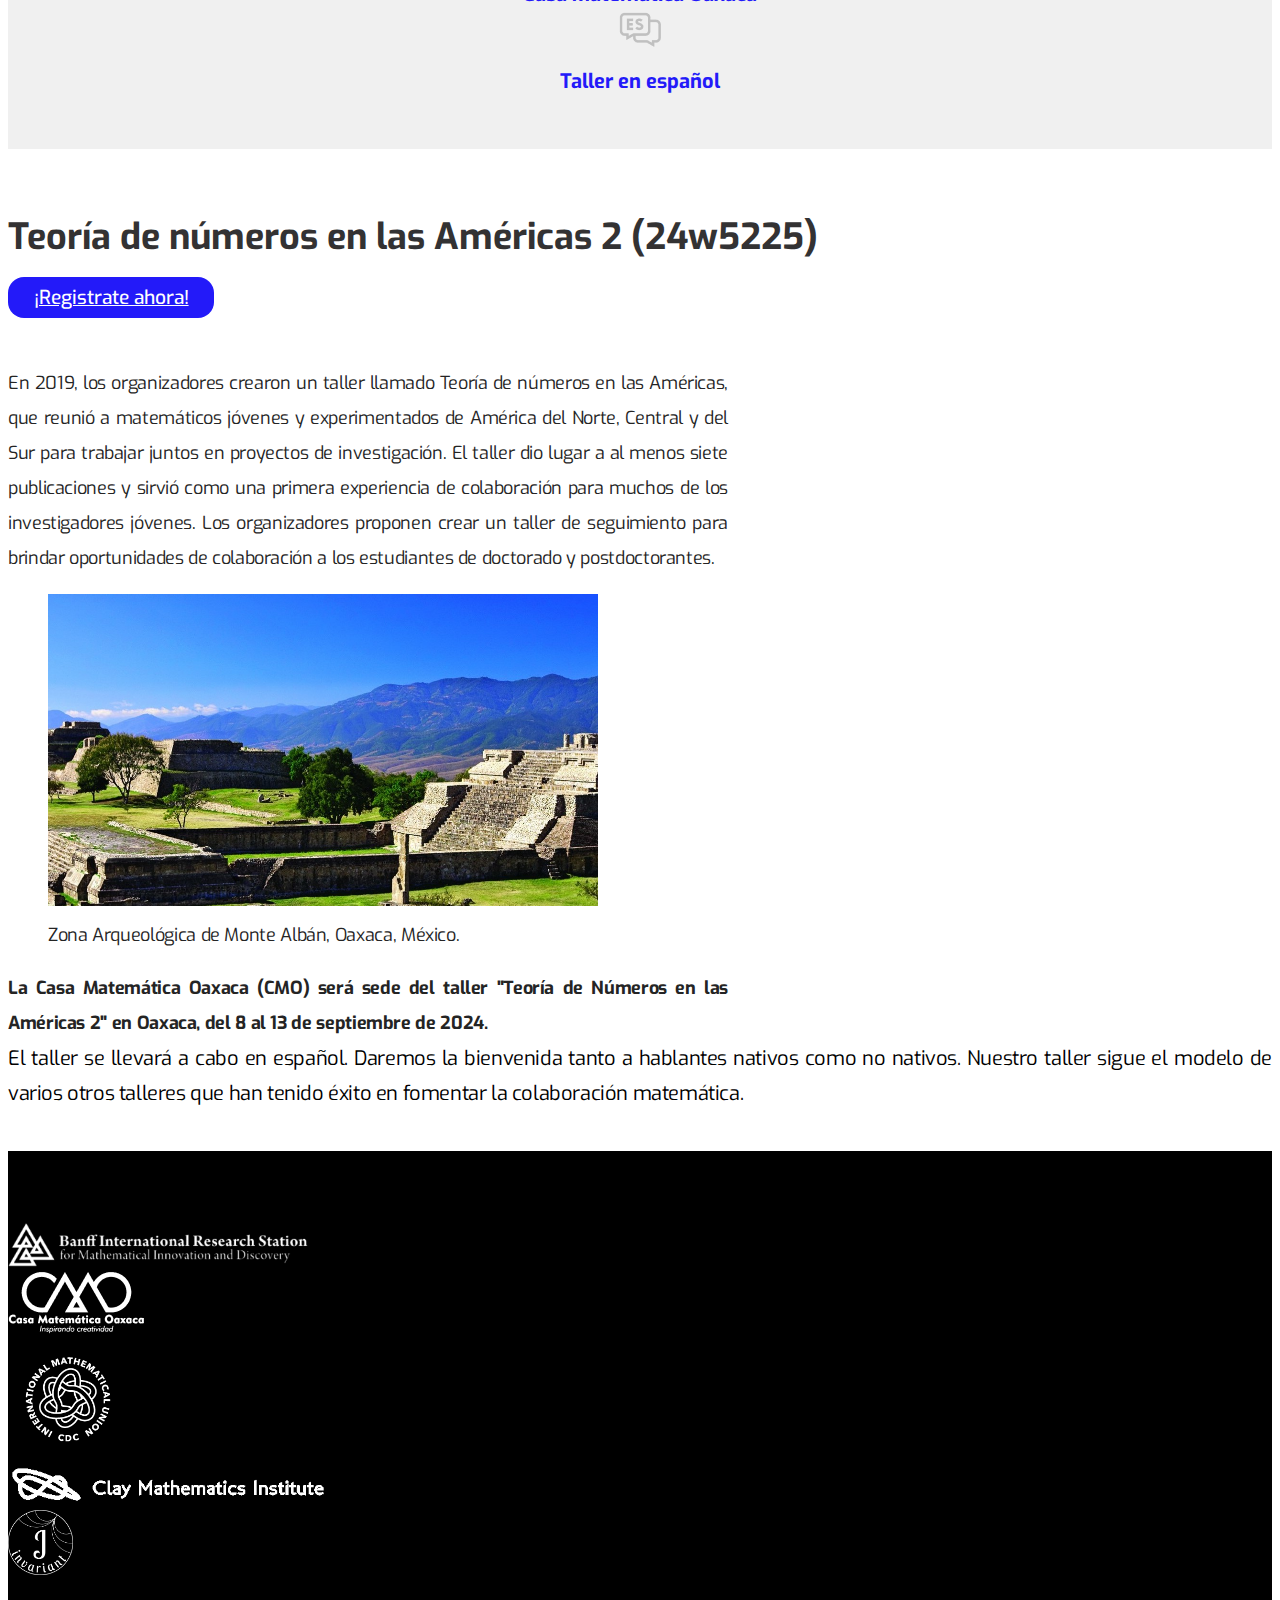
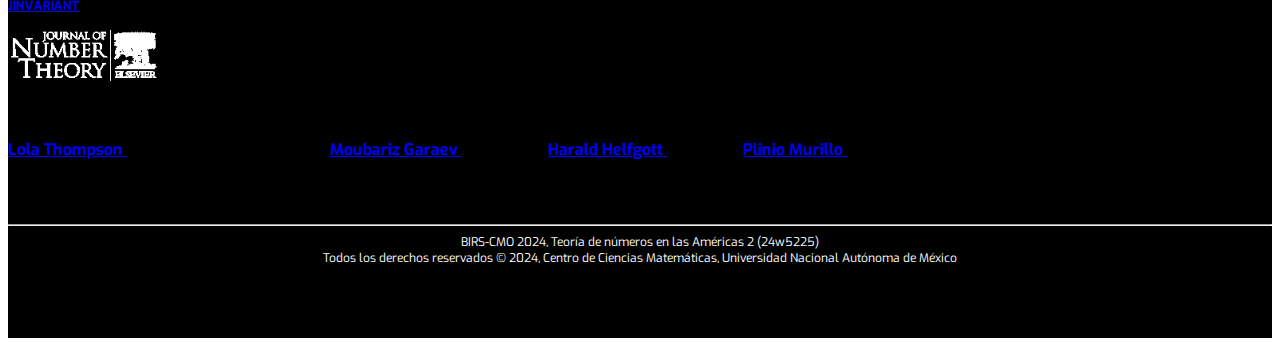
==== commit 95db516f: "nuevos patrocinador CDC" ====
--- a/index.html
+++ b/index.html
@@ -136,11 +136,11 @@
             <a href="https://www.birs.ca/" target="_blank">
                 <div class="sponsor mb-3"><img src="img/BANF.png" width="300px" alt="Logo BANF"></div>
             </a>
+            <a href="https://www.birs.ca/cmo" target="_blank">
+                <div class="sponsor mb-3"><img src="img/CMO.png" alt="Logo Casa Matemática Oaxaca"></div>
+            </a>
             <a href="https://www.mathunion.org/cdc" target="_blank">
                 <div class="sponsor mb-3"><img src="img/cdc.png"  width="120px" alt="Logo CDC International Mathematical Union"></div>
-            </a>
-            <a href="https://www.birs.ca/cmo" target="_blank">
-                <div class="sponsor mb-3"><img src="img/CMO.png" alt="Logo Casa Matemática Oaxaca"></div>
             </a>
             <a href="https://www.claymath.org/" target="_blank">
                 <div class="sponsor mb-3"><img src="img/clay-logo.png"  width="320px" alt="Logo Clay Mathematics Institute"></div>
